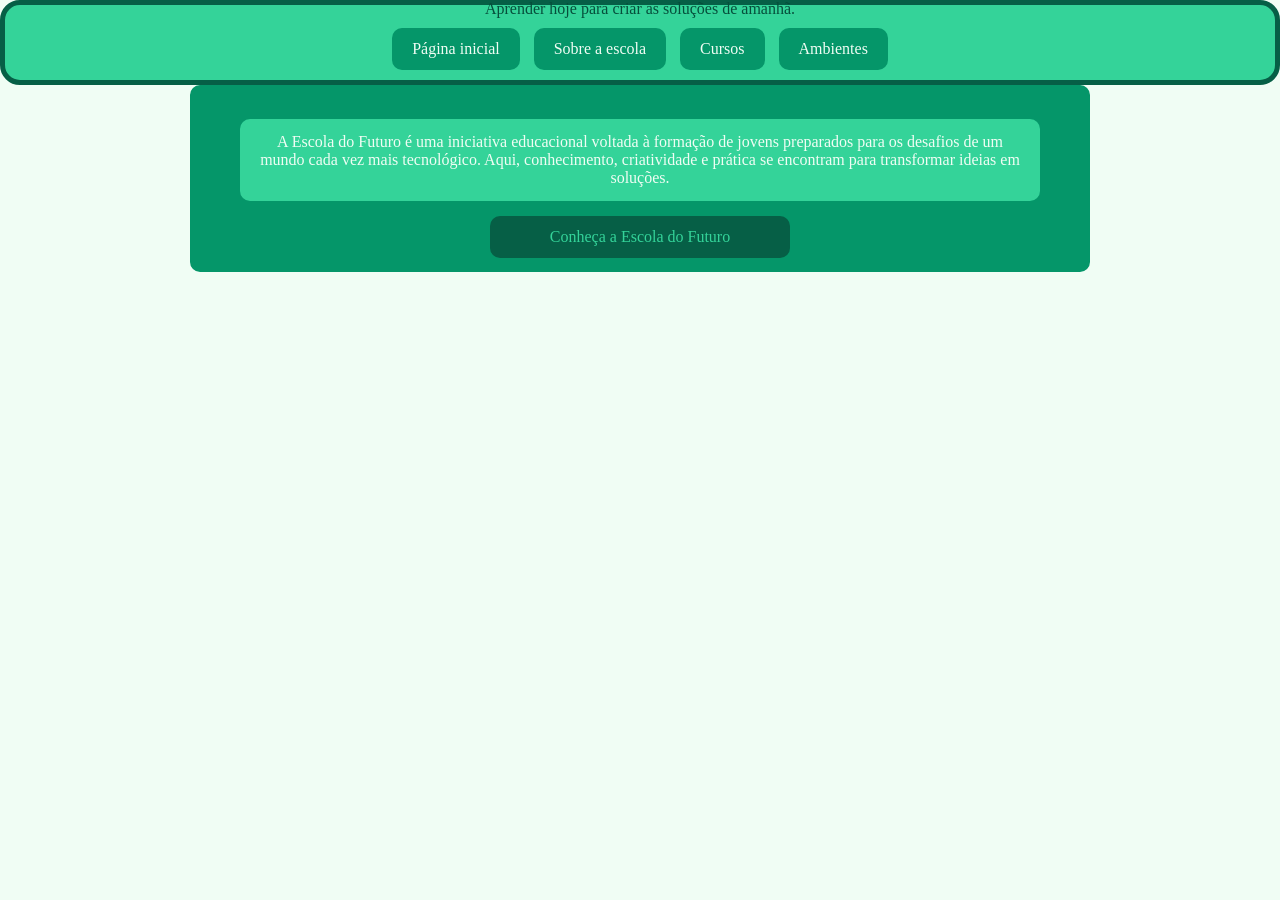
==== index.html @ a35e3268 "Fiz o site" ====
<!DOCTYPE html>
<html lang="pt-BR">
<head>
    <meta charset="UTF-8">
    <meta name="viewport" content="width=device-width, initial-scale=1.0">
    <title>Escola do Futuro</title>
    <link rel="stylesheet" href="index.css">
</head>
<body>
    <header>
        <img id="imagem-logo" src="https://pub-1ef8ac0927134584ad7418df83ae2796.r2.dev/img/logo-escola-futuro.png" alt="">
        <p>Aprender hoje para criar as soluções de amanhã.</p>
        <nav>
        <a href="index.html">Página inicial</a>
        <a href="sobre.html">Sobre a escola</a>
        <a href="cursos.html">Cursos</a>
        <a href="ambientes.html">Ambientes</a>
      </nav>
    </header>
    <main>
        <img src="https://pub-1ef8ac0927134584ad7418df83ae2796.r2.dev/img/escola-futuro.jpg " alt="">
        <section class="apresentacao">
            <p>A Escola do Futuro é uma iniciativa educacional voltada à formação de jovens preparados para os desafios de um mundo cada vez mais tecnológico. Aqui, conhecimento, criatividade e prática se encontram para transformar ideias em soluções.</p>
        </section>
        <a id="btn-prox" href="sobre.html">Conheça a Escola do Futuro</a>
    </main>
</body>
</html>
---- index.css ----
* {
  margin: 0;
  padding: 0;
  box-sizing: border-box;
}

body {
  font-family: 'Trebuchet MS', 'Lucida Sans Unicode', 'Lucida Grande', 'Lucida Sans';
  background-color: #F0FDF4;
}

header {
    background-color: #34D399;
    color: #064E3B;
    text-align: center;
    padding: 10px;
    border: 5px solid #065F46;
    border-radius: 20px;
}

#imagem-logo {
  display: block;
  margin: 10px auto;
  width: 15%;
  margin-bottom: -10px;
  margin-top: -5px;
}

nav a{
  display: inline-block;
  background-color: #059669;
  color: #F0FDF4;
  padding: 12px 20px;
  border-radius: 10px;
  margin: 0px 5px;
  text-decoration: none;
}

nav{
  margin-top: 10px;
}

main {
    background-color: #059669;
    text-align: center;
    padding: 10px;
    border-radius: 10px;
    border: 4px solid #059669;
    width: 900px;
    color: #F0FDF4;
    margin: 0px auto;
}

.apresentacao {
    background-color: #34D399;
    text-align: center;
    padding: 10px;
    border-radius: 10px;
    border: 4px solid #34D399;
    width: 800px;
    color: #F0FDF4;
    margin: 0px auto;
}

img {
  display: block;
  margin: 10px auto;
  width: 50%;
  border-radius: 20px;
}

#btn-prox {
  background-color: #065F46;
  color: #34D399;
  padding: 12px 20px;
  border-radius: 10px;
  display: block;
  width: 300px;
  text-align: center;
  margin: 0px auto;
  margin-top: 15px;
  text-decoration: none;
}

.sobre {
    background-color: #34D399;
    text-align: center;
    padding: 10px;
    border-radius: 10px;
    border: 4px solid #34D399;
    width: 800px;
    color: #F0FDF4;
    margin: 0px auto;
    margin-bottom: 12px;
}

.sobre h2 {
    margin-bottom: 10px;
}

#separacao {
    background-color: #064E3B;
    text-align: center;
    padding: 10px;
    border-radius: 10px;
    border: 4px solid #064E3B;
    width: 850px;
    margin: 0px auto;
    margin-bottom: 25px;
}
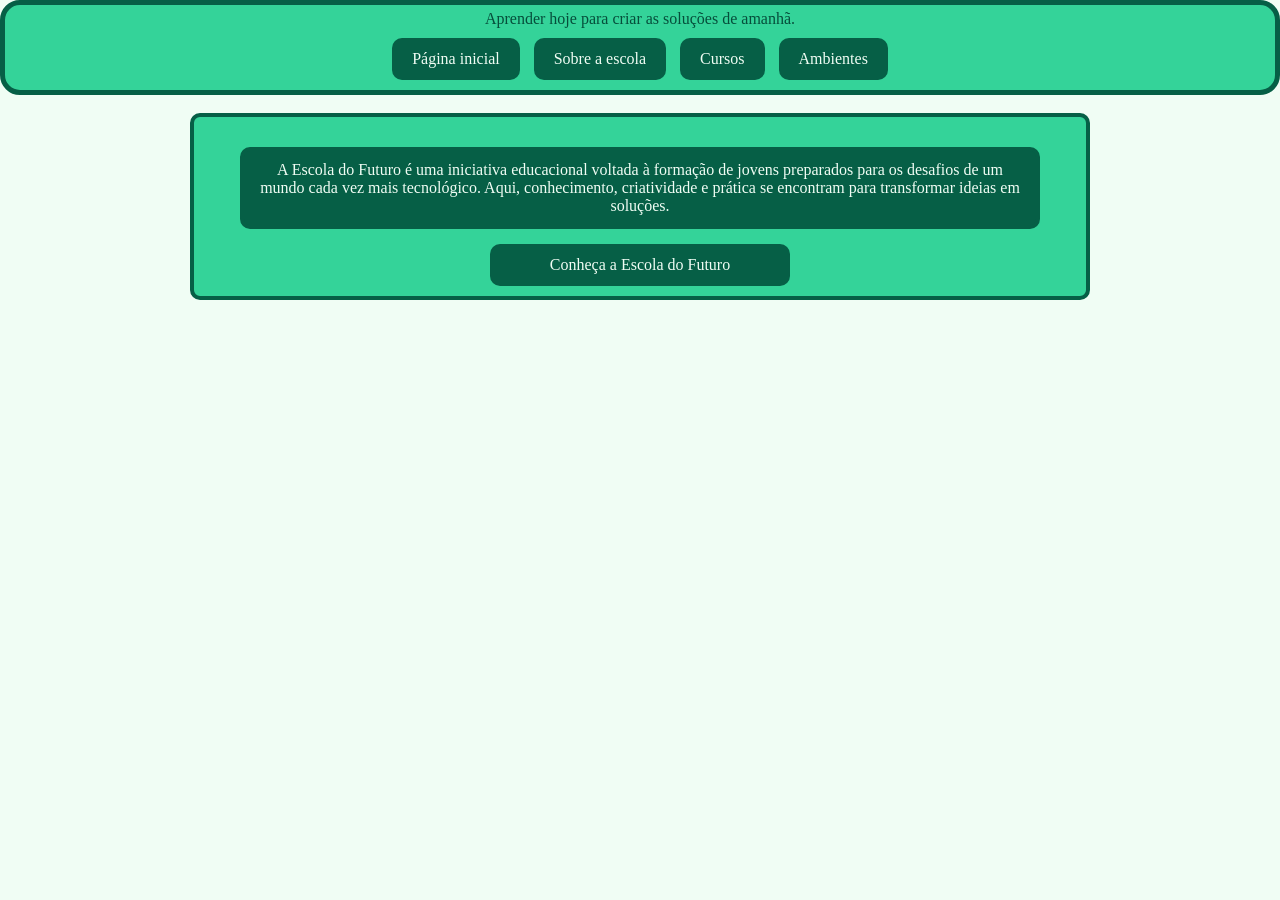
==== commit 397abb3f: "Atualizado" ====
--- a/index.html
+++ b/index.html
@@ -17,7 +17,7 @@
         <a href="ambientes.html">Ambientes</a>
       </nav>
     </header>
-    <main>
+    <main id="bi">
         <img src="https://pub-1ef8ac0927134584ad7418df83ae2796.r2.dev/img/escola-futuro.jpg " alt="">
         <section class="apresentacao">
             <p>A Escola do Futuro é uma iniciativa educacional voltada à formação de jovens preparados para os desafios de um mundo cada vez mais tecnológico. Aqui, conhecimento, criatividade e prática se encontram para transformar ideias em soluções.</p>
--- a/index.css
+++ b/index.css
@@ -16,19 +16,20 @@
     padding: 10px;
     border: 5px solid #065F46;
     border-radius: 20px;
+    margin-bottom: 18px;
 }
 
 #imagem-logo {
   display: block;
   margin: 10px auto;
-  width: 15%;
-  margin-bottom: -10px;
+  width: 19%;
+  margin-bottom: 0px;
   margin-top: -5px;
 }
 
 nav a{
   display: inline-block;
-  background-color: #059669;
+  background-color: #065F46;
   color: #F0FDF4;
   padding: 12px 20px;
   border-radius: 10px;
@@ -41,22 +42,22 @@
 }
 
 main {
-    background-color: #059669;
+    background-color: #34D399;
     text-align: center;
     padding: 10px;
     border-radius: 10px;
-    border: 4px solid #059669;
+    border: 4px solid #065F46;
     width: 900px;
     color: #F0FDF4;
     margin: 0px auto;
 }
 
 .apresentacao {
-    background-color: #34D399;
+    background-color: #065F46;
     text-align: center;
     padding: 10px;
     border-radius: 10px;
-    border: 4px solid #34D399;
+    border: 4px solid #065F46;
     width: 800px;
     color: #F0FDF4;
     margin: 0px auto;
@@ -71,7 +72,7 @@
 
 #btn-prox {
   background-color: #065F46;
-  color: #34D399;
+  color: #F0FDF4;
   padding: 12px 20px;
   border-radius: 10px;
   display: block;
@@ -83,11 +84,11 @@
 }
 
 .sobre {
-    background-color: #34D399;
+    background-color: #065F46;
     text-align: center;
     padding: 10px;
     border-radius: 10px;
-    border: 4px solid #34D399;
+    border: 4px solid #065F46;
     width: 800px;
     color: #F0FDF4;
     margin: 0px auto;
@@ -99,12 +100,31 @@
 }
 
 #separacao {
-    background-color: #064E3B;
+    background-color: #059669;
     text-align: center;
     padding: 10px;
     border-radius: 10px;
-    border: 4px solid #064E3B;
+    border: 4px solid #059669;
     width: 850px;
     margin: 0px auto;
     margin-bottom: 25px;
+}
+
+#bi {
+  width: 900px;
+}
+
+#esquerda {
+  text-align: left;
+  margin-left: 270px;
+}
+
+#margemcima {
+  margin-top: 25px;
+}
+
+#esquerda2 {
+  width: 300px;
+  text-align: left;
+  margin: auto;
 }
